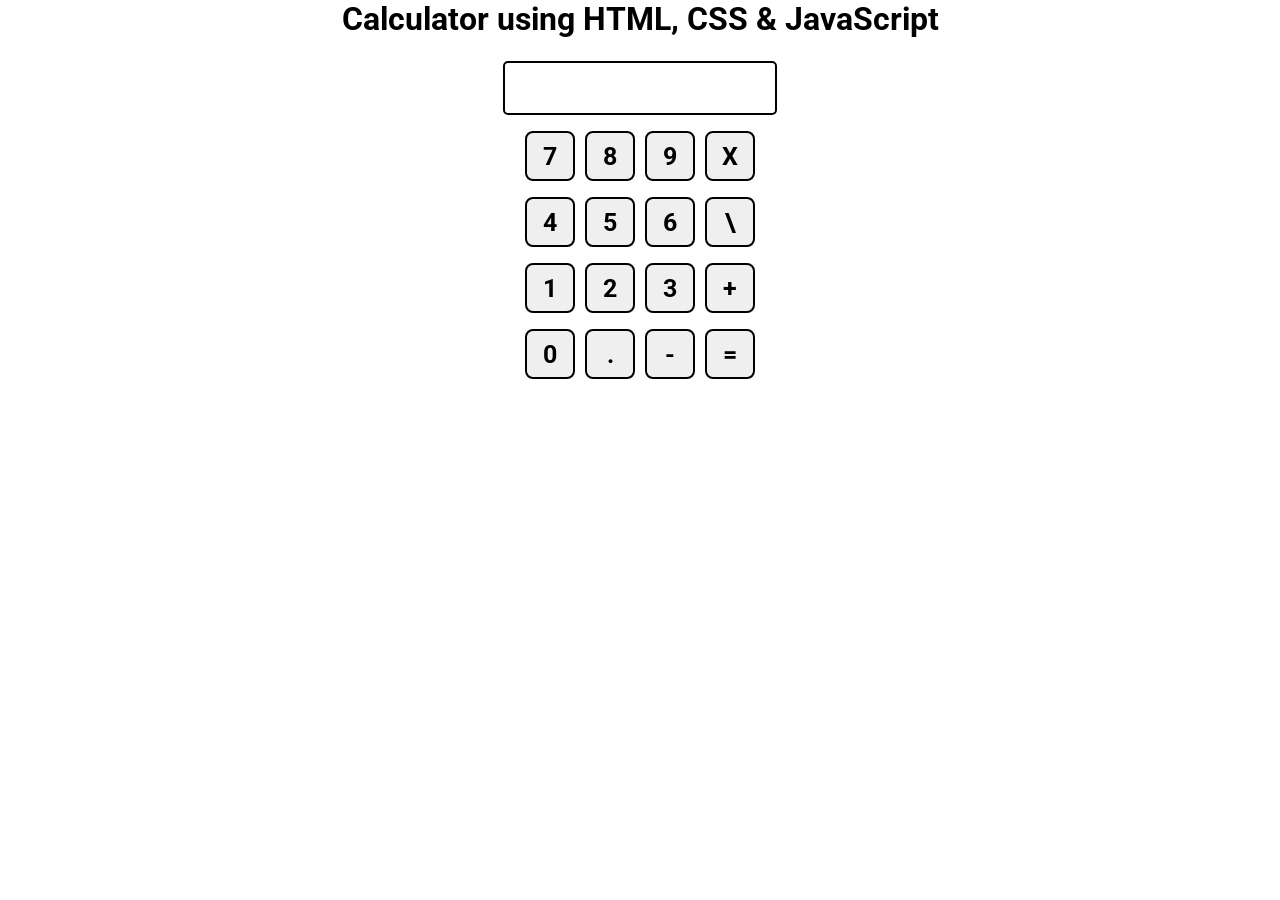
==== Task_3/index.html @ 4d1b748e "Calculator using HTML, CSS and JS" ====
<!DOCTYPE html>
<html lang="en">
<head>
    <meta charset="UTF-8">
    <meta name="viewport" content="width=device-width, initial-scale=1.0">
    <title>Calculator using HTML, CSS & JavaScript</title>
    <link rel="stylesheet" href="style.css">
</head>
<body>
    <h1 class="head">Calculator using HTML, CSS & JavaScript</h1>
    <div class="container bg-red mx-auto m-w-20">
        <div class="row">
            <input type="text" class="input">
        </div>
        <div class="row">
            <button class="button">7</button>
            <button class="button">8</button>
            <button class="button">9</button>
            <button class="button">X</button>
        </div>
        <div class="row">
            <button class="button">4</button>
            <button class="button">5</button>
            <button class="button">6</button>
            <button class="button">\</button>
        </div>
        <div class="row">
            <button class="button">1</button>
            <button class="button">2</button>
            <button class="button">3</button>
            <button class="button">+</button>
        </div>
        <div class="row">
            <button class="button">0</button>
            <button class="button">.</button>
            <button class="button">-</button>
            <button class="button">=</button>
        </div>
    </div>
    <script src="script.js"></script>
</body>
</html>
---- Task_3/style.css ----
@import url('https://fonts.googleapis.com/css2?family=EB+Garamond&family=Fira+Sans&family=Montserrat:wght@300;400;500;600;700&family=Poppins&family=Roboto:wght@300&display=swap');

* {
    margin: 0;
    padding: 0;
    font-family: 'Roboto', sans-serif;
}

.container {
    display: flex;
    flex-direction: column;
    justify-content: center;
    align-items: center;
}

.head {
    text-align: center;
    margin-bottom: 15px;
}

/* .bg-red {
    background-color: red;
} */

.mx-auto {
    margin: auto;
}

/* .m-w-20 {
    max-width: 30vw;
} */

.button {
    width: 50px;
    height: 50px;
    /* padding: 20px; */
    margin: 0 3px;
    border: 2px solid black;
    border-radius: 8px;
    cursor: pointer;
    font-size: 25px;
    font-weight: bold;
    text-align: center;
}

.row {
    margin: 8px 0;
}

.row input {
    margin: 0;
    padding: 13px 8px;
    border: 2px solid black;
    border-radius: 5px;
    font-size: 20px;
}
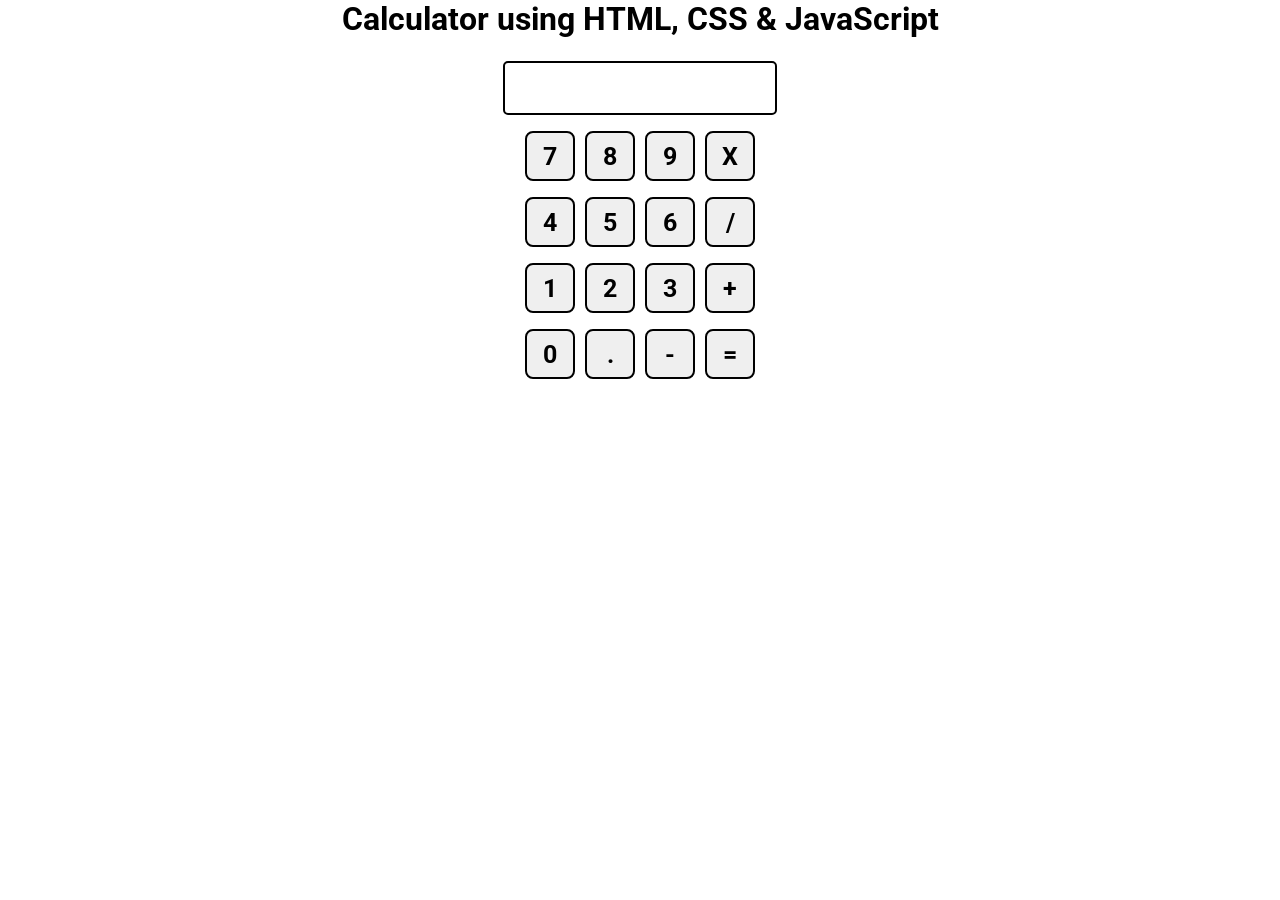
==== commit 1694524f: "Some changes" ====
--- a/Task_3/index.html
+++ b/Task_3/index.html
@@ -22,7 +22,7 @@
             <button class="button">4</button>
             <button class="button">5</button>
             <button class="button">6</button>
-            <button class="button">\</button>
+            <button class="button">/</button>
         </div>
         <div class="row">
             <button class="button">1</button>
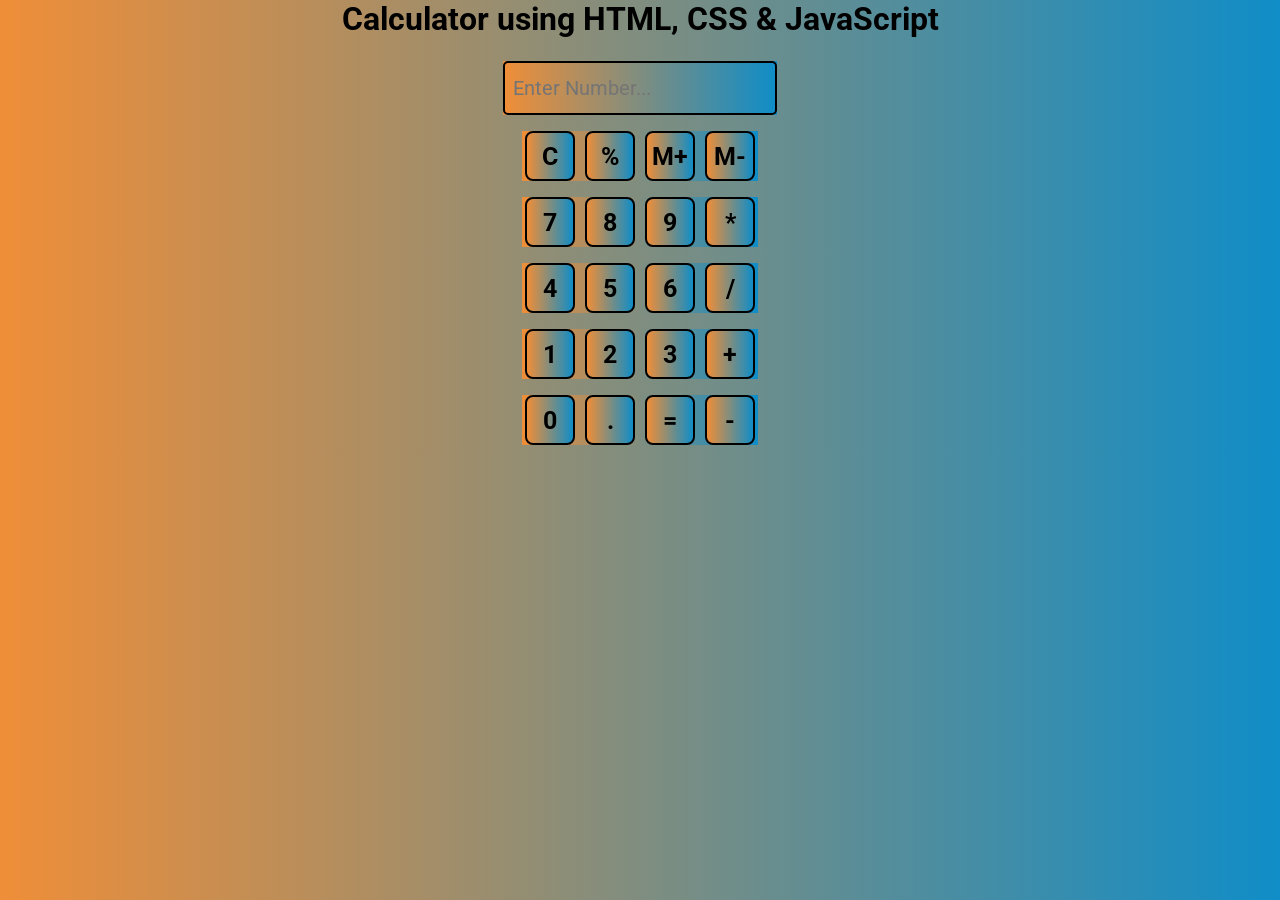
==== commit aab71cf1: "Calc" ====
--- a/Task_3/index.html
+++ b/Task_3/index.html
@@ -10,13 +10,19 @@
     <h1 class="head">Calculator using HTML, CSS & JavaScript</h1>
     <div class="container bg-red mx-auto m-w-20">
         <div class="row">
-            <input type="text" class="input">
+            <input type="text" class="input" placeholder="Enter Number...">
+        </div>
+        <div class="row">
+            <button class="button">C</button>
+            <button class="button">%</button>
+            <button class="button">M+</button>
+            <button class="button">M-</button>
         </div>
         <div class="row">
             <button class="button">7</button>
             <button class="button">8</button>
             <button class="button">9</button>
-            <button class="button">X</button>
+            <button class="button">*</button>
         </div>
         <div class="row">
             <button class="button">4</button>
@@ -33,8 +39,8 @@
         <div class="row">
             <button class="button">0</button>
             <button class="button">.</button>
+            <button class="button">=</button>
             <button class="button">-</button>
-            <button class="button">=</button>
         </div>
     </div>
     <script src="script.js"></script>
--- a/Task_3/style.css
+++ b/Task_3/style.css
@@ -4,6 +4,9 @@
     margin: 0;
     padding: 0;
     font-family: 'Roboto', sans-serif;
+    background: #108dc7;  /* fallback for old browsers */
+    background: -webkit-linear-gradient(to right, #ef8e38, #108dc7);  /* Chrome 10-25, Safari 5.1-6 */
+    background: linear-gradient(to right, #ef8e38, #108dc7); /* W3C, IE 10+/ Edge, Firefox 16+, Chrome 26+, Opera 12+, Safari 7+ */
 }
 
 .container {
@@ -53,4 +56,5 @@
     border: 2px solid black;
     border-radius: 5px;
     font-size: 20px;
+    /* color: black; */
 }
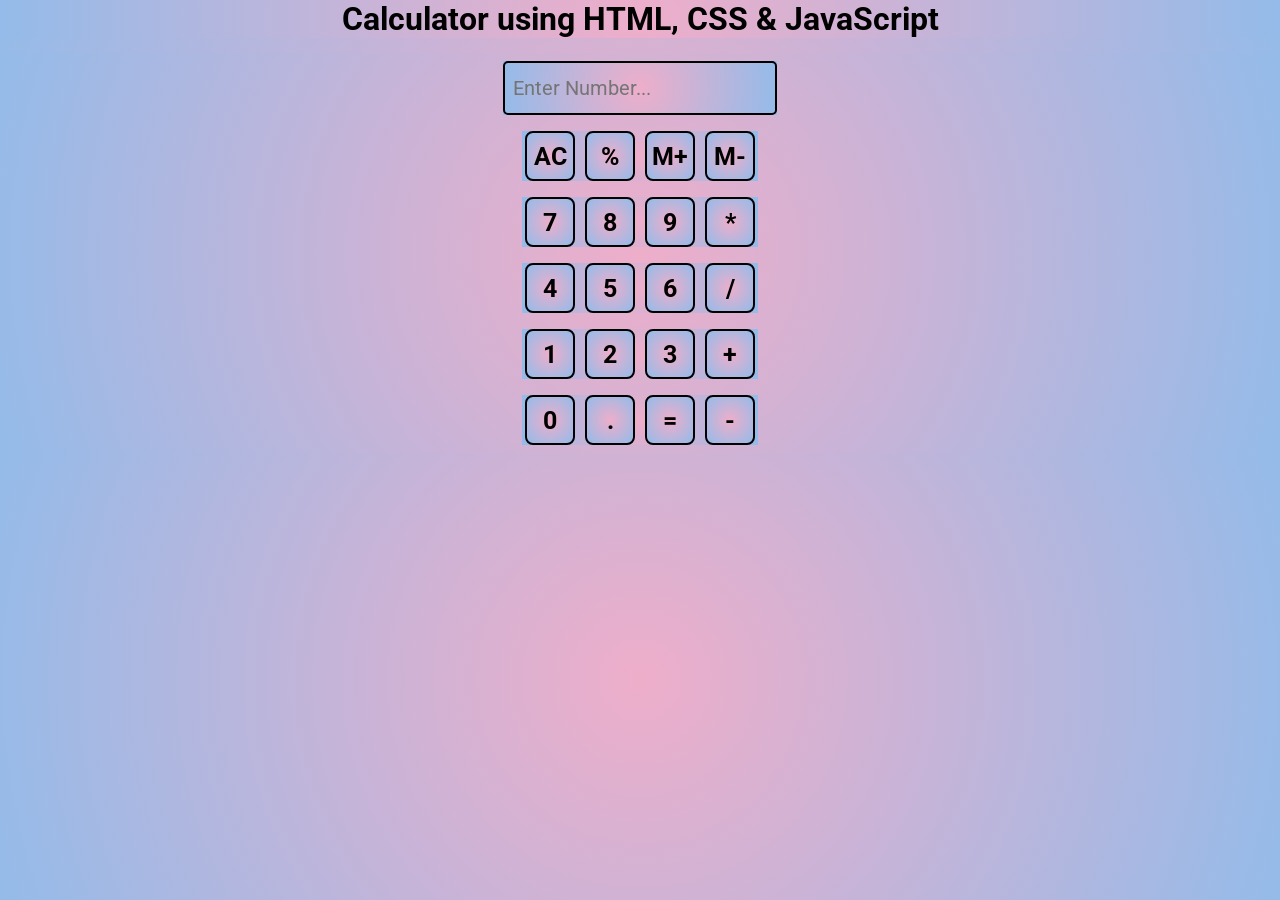
==== commit 3239f540: "Calc" ====
--- a/Task_3/index.html
+++ b/Task_3/index.html
@@ -13,7 +13,7 @@
             <input type="text" class="input" placeholder="Enter Number...">
         </div>
         <div class="row">
-            <button class="button">C</button>
+            <button class="button">AC</button>
             <button class="button">%</button>
             <button class="button">M+</button>
             <button class="button">M-</button>
--- a/Task_3/style.css
+++ b/Task_3/style.css
@@ -4,9 +4,8 @@
     margin: 0;
     padding: 0;
     font-family: 'Roboto', sans-serif;
-    background: #108dc7;  /* fallback for old browsers */
-    background: -webkit-linear-gradient(to right, #ef8e38, #108dc7);  /* Chrome 10-25, Safari 5.1-6 */
-    background: linear-gradient(to right, #ef8e38, #108dc7); /* W3C, IE 10+/ Edge, Firefox 16+, Chrome 26+, Opera 12+, Safari 7+ */
+    background: rgb(238,174,202);
+    background: radial-gradient(circle, rgba(238,174,202,1) 0%, rgba(148,187,233,1) 100%);
 }
 
 .container {
